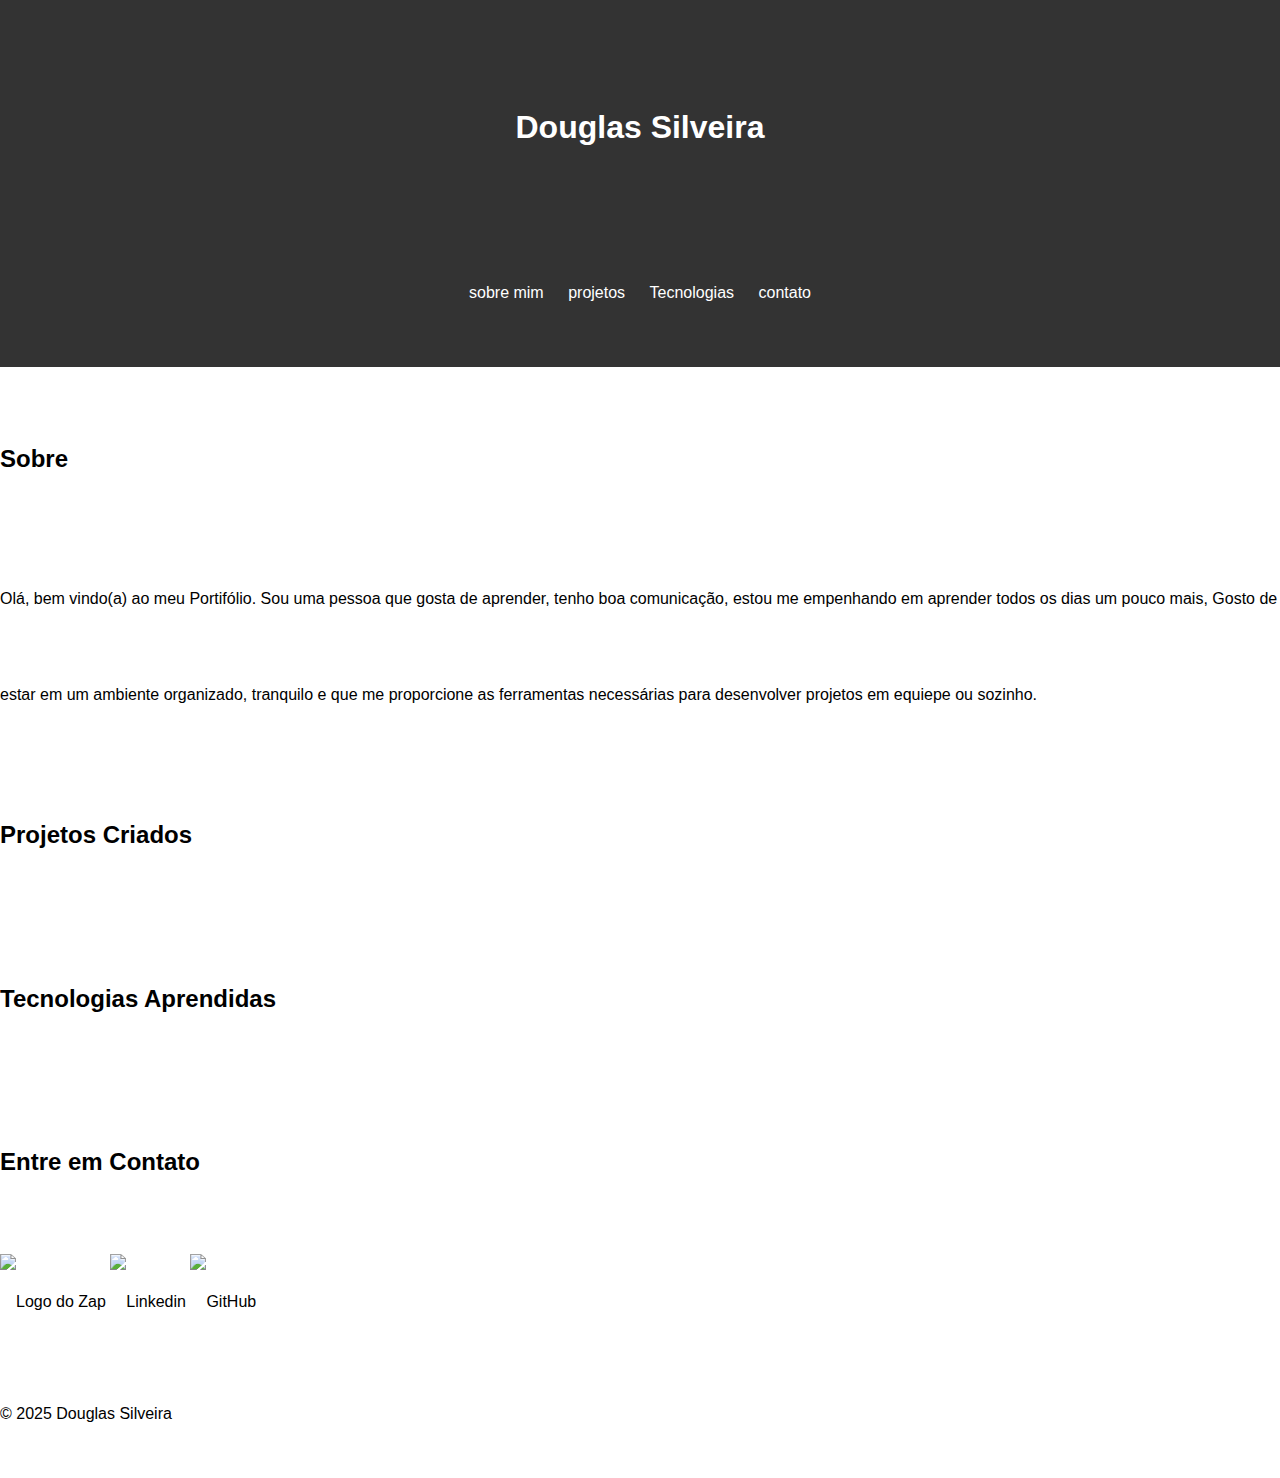
==== index.html @ 1324186b "Portifolio Html" ====
<!DOCTYPE html>
   <html lang="pt-br">
   <head>
      <meta charset="UTF-8">
      <meta name="viewport" content="width=device-width, initial-scale=1.0">
      <title>Meu Portifólio</title>
      <link rel="stylesheet" href="./style.css">
   </head>
      <body>
       <header>
          <h1>Douglas Silveira</h1>
           <nav class="sobre">
            <ul>
             <li><a href="#sobre">sobre mim</a></li>
             <li><a href="#Projetos">projetos</a></li>
             <li><a href="#Tecnologias">Tecnologias</a></li>
             <li><a href="#Contato">contato</a></li>
            </ul>
          </nav>
       </header> 
    <main>
            <!-- Sobre Mim -->
      <section id="sobre"> 
        <div class="sobre" alt="sobre-mim">
         <h2> Sobre </h2>
         <p> Olá, bem vindo(a) ao meu Portifólio.
             Sou uma pessoa que gosta de aprender, tenho boa comunicação,
             estou me empenhando em aprender todos os dias um pouco mais,
             Gosto de estar em um ambiente organizado, tranquilo e que me proporcione 
             as ferramentas necessárias para desenvolver projetos em equiepe ou sozinho.</p>
        </div>
      </section>

             <!--Projetos-->
      <section id="projetos"> 
        <div class="projetos" alt="Projetos">
         <h2> Projetos Criados </h2>
         <p> </p>
        </div>
      </section>

      <!--Tecnologias Aprendidas-->
      <section>
        <div>
          <h2> Tecnologias Aprendidas </h2>
          <p> </p>
        </div>
      </section>

      <!--Formulario e Contato-->
      <section id="Contato">
        <div class="Contato" alt="Contato">

          <h2> Entre em Contato</h2>
          <a href="https://Link Zap"></a>
          <img src="./ logo zap" alt="Logo do Zap">

          <a href="https://Linkedin"></a>
          <img src="./ logo linkedin" alt="Linkedin">

          <a href="https://Link GitHub"></a>
          <img src="./ logo GitHub" alt="GitHub">

        </div>
      </section>
    </main>

    <footer>
      <p>&copy; 2025 Douglas Silveira</p>
  </footer>

</body>

</html>
---- style.css ----
body {
    font-family: Arial, sans-serif;
    line-height: 6;
    margin: 0;
    padding: 0;
}
header {
    background: #333;
    color: #fff;
    padding: 10px;
    text-align: center;
}
nav ul {
    list-style: none;
    padding: 0;
}
nav ul li {
    display: inline;
    margin: 0 10px;
}
nav ul li a {
    color: #fff;
    text-decoration: none;
}
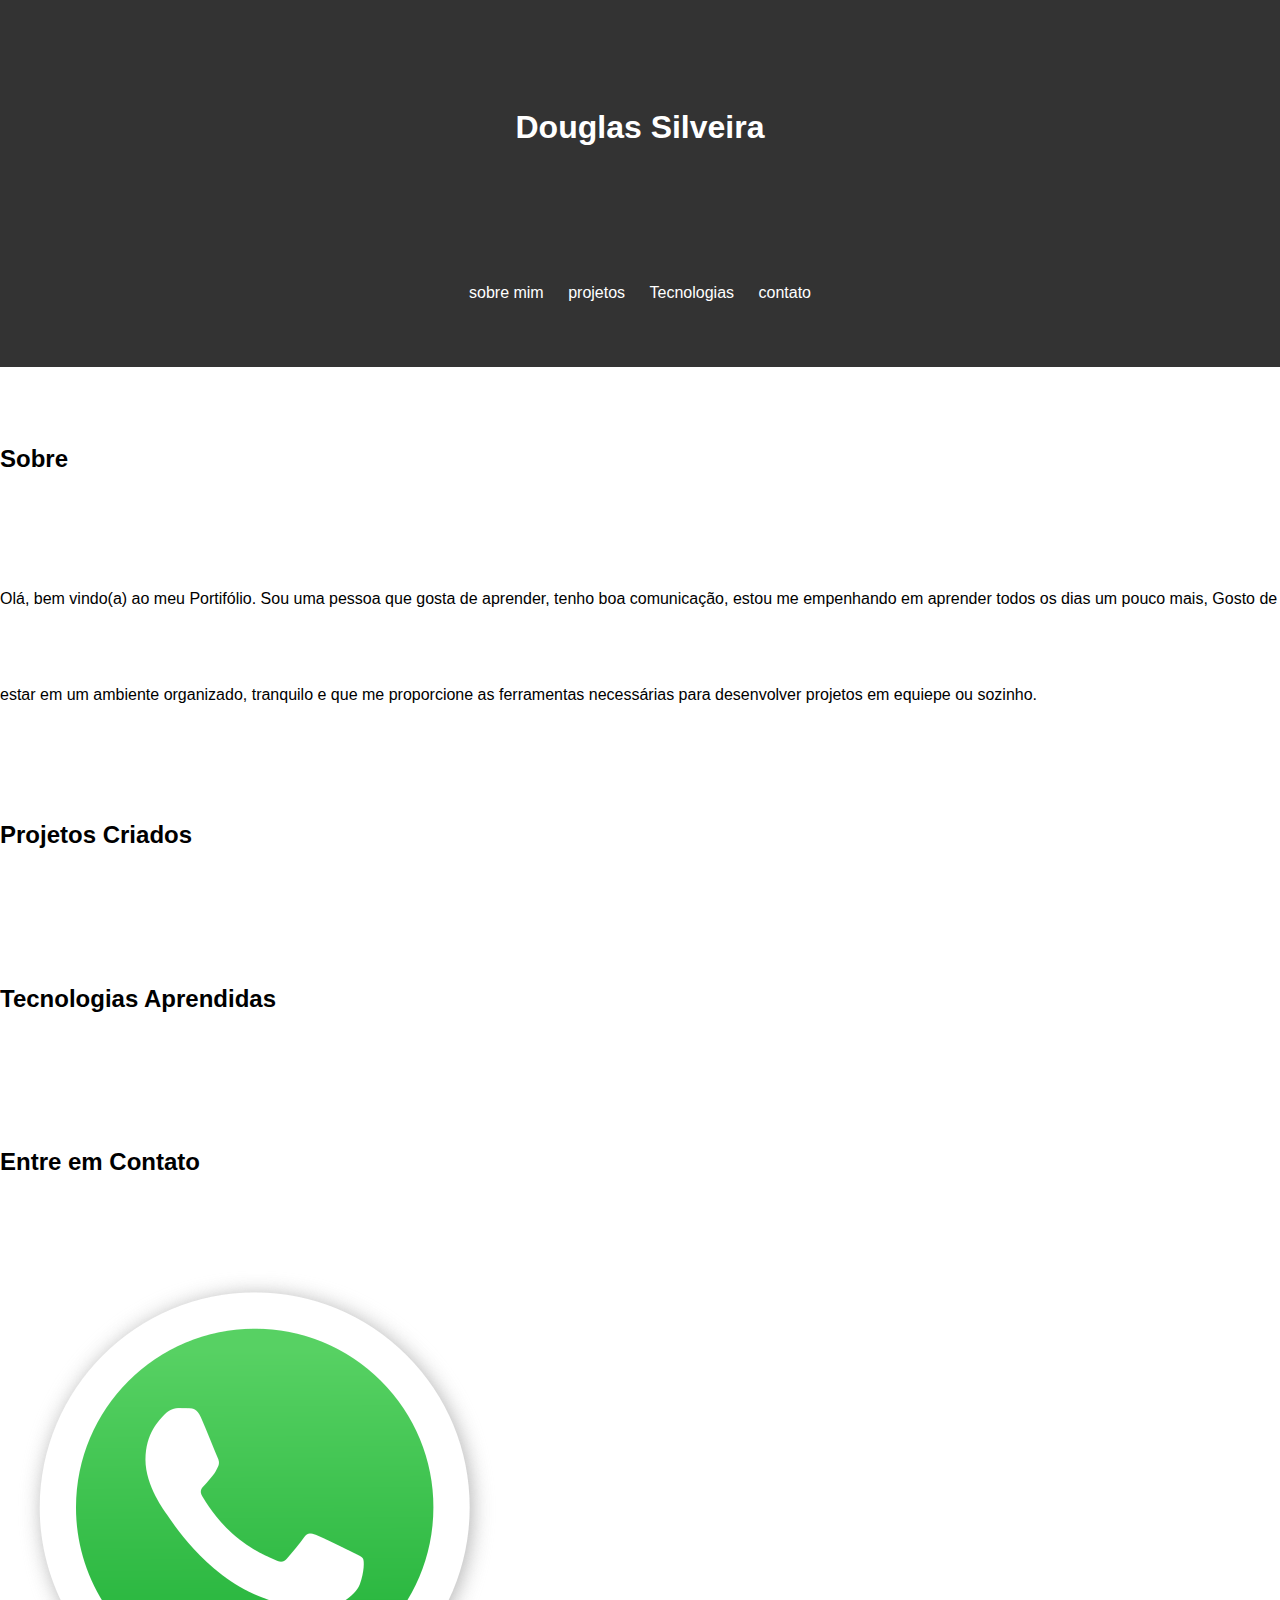
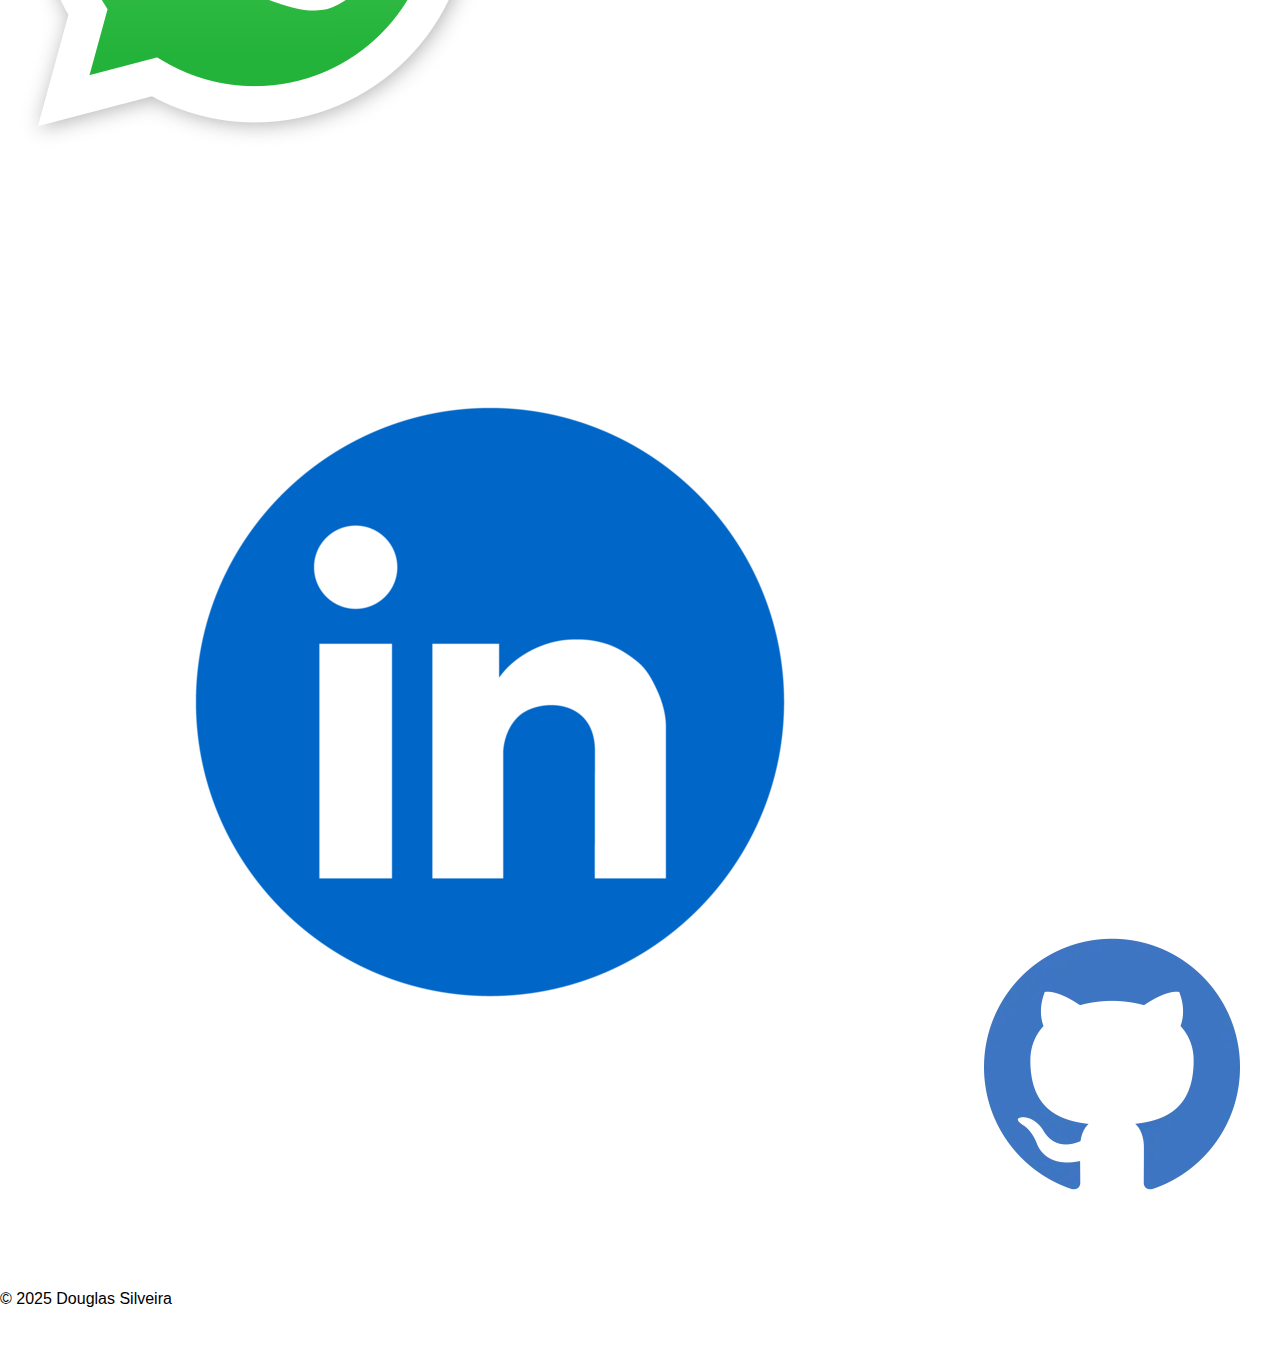
==== commit 55d2b359: "Atualização 0.1 HTML" ====
--- a/index.html
+++ b/index.html
@@ -7,9 +7,11 @@
       <link rel="stylesheet" href="./style.css">
    </head>
       <body>
+
+        <!--Cabeçalho-->
        <header>
           <h1>Douglas Silveira</h1>
-           <nav class="sobre">
+           <nav class="Titulo"alt="Titulo">
             <ul>
              <li><a href="#sobre">sobre mim</a></li>
              <li><a href="#Projetos">projetos</a></li>
@@ -18,6 +20,7 @@
             </ul>
           </nav>
        </header> 
+       
     <main>
             <!-- Sobre Mim -->
       <section id="sobre"> 
@@ -41,28 +44,29 @@
 
       <!--Tecnologias Aprendidas-->
       <section>
-        <div>
+        <div class="Tecnologias" alt="Tecnologias">
           <h2> Tecnologias Aprendidas </h2>
           <p> </p>
         </div>
       </section>
 
-      <!--Formulario e Contato-->
+      <!--Contato-->
       <section id="Contato">
         <div class="Contato" alt="Contato">
 
           <h2> Entre em Contato</h2>
           <a href="https://Link Zap"></a>
-          <img src="./ logo zap" alt="Logo do Zap">
+          <img src="./IMG/whatsapp.png"alt="Logo do Zap">
 
           <a href="https://Linkedin"></a>
-          <img src="./ logo linkedin" alt="Linkedin">
+          <img src="./IMG/linkedin-logo-linkedin-icon-transparent-free-png.webp" alt="Linkedin">
 
           <a href="https://Link GitHub"></a>
-          <img src="./ logo GitHub" alt="GitHub">
+          <img src="./IMG/432516.webp"alt="GitHub">
 
         </div>
       </section>
+
     </main>
 
     <footer>
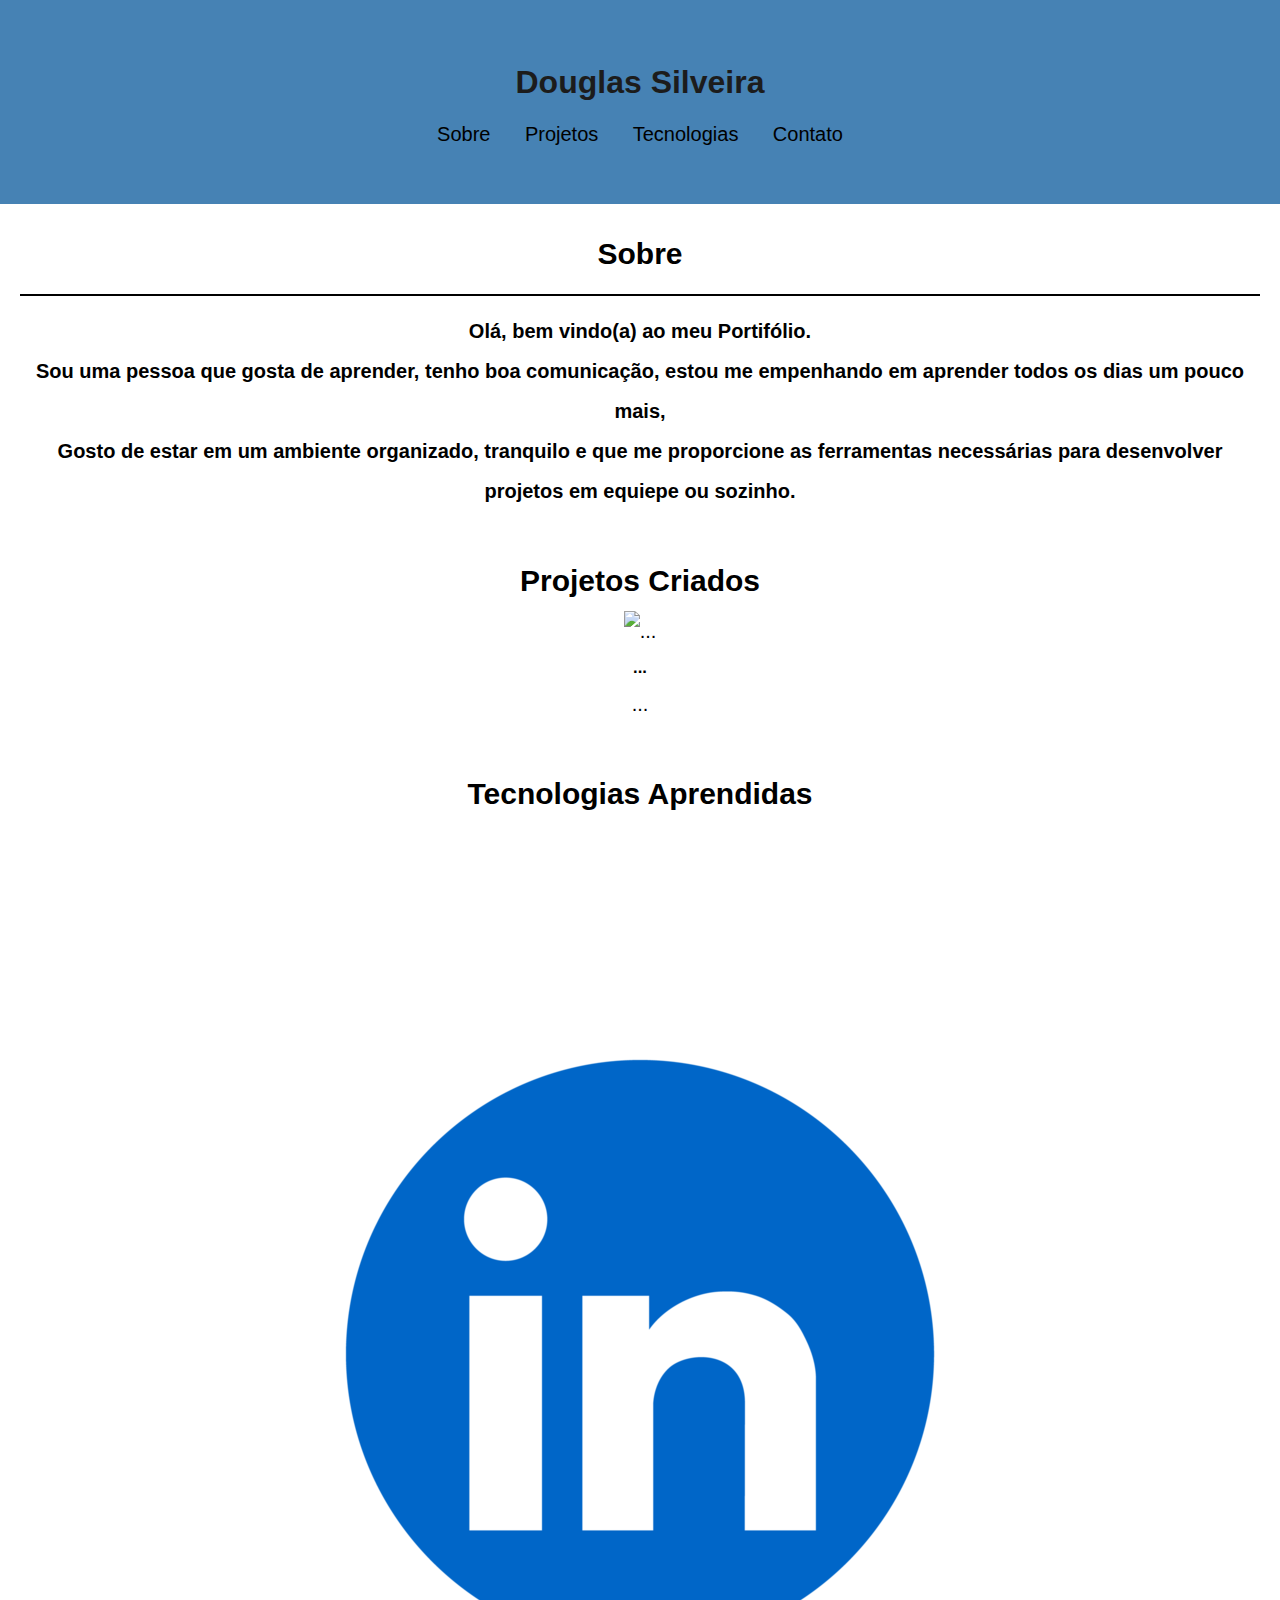
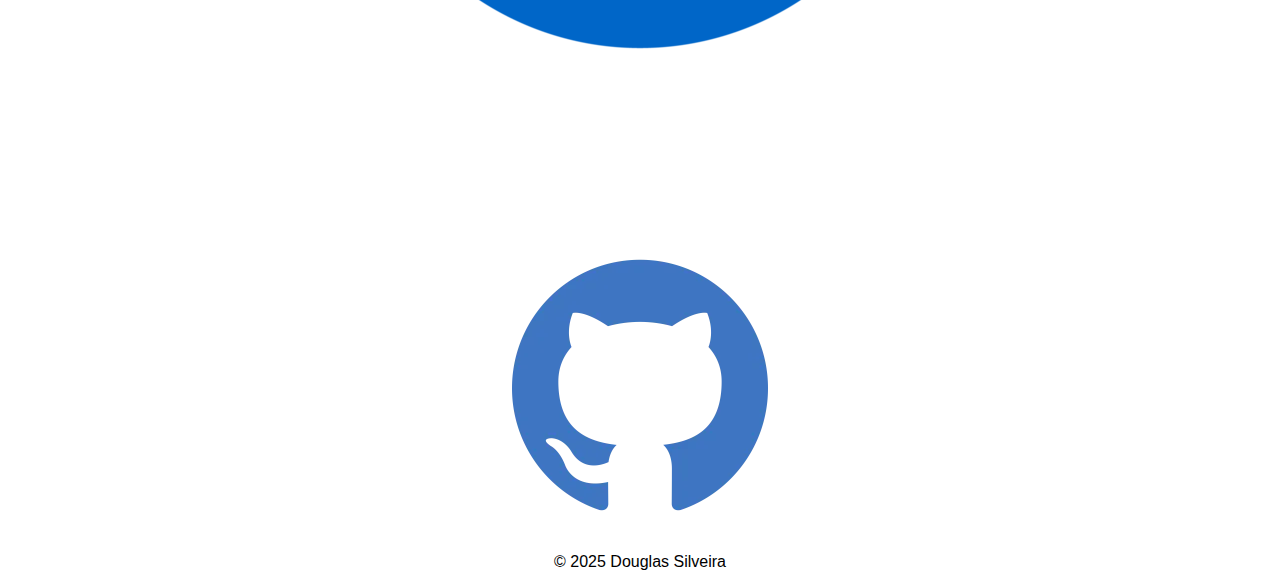
==== commit eeeda15f: "ALTERAÇÕES CSS" ====
--- a/index.html
+++ b/index.html
@@ -9,27 +9,27 @@
       <body>
 
         <!--Cabeçalho-->
-       <header>
+        <header>
           <h1>Douglas Silveira</h1>
-           <nav class="Titulo"alt="Titulo">
+           <nav>
             <ul>
-             <li><a href="#sobre">sobre mim</a></li>
-             <li><a href="#Projetos">projetos</a></li>
+             <li><a href="#Sobre">Sobre</a></li>
+             <li><a href="#Projetos">Projetos</a></li>
              <li><a href="#Tecnologias">Tecnologias</a></li>
-             <li><a href="#Contato">contato</a></li>
+             <li><a href="#Contato">Contato</a></li>
             </ul>
-          </nav>
-       </header> 
-       
+           </nav>
+        </header>  
+
+      <!-- Sobre Mim -->
     <main>
-            <!-- Sobre Mim -->
       <section id="sobre"> 
         <div class="sobre" alt="sobre-mim">
          <h2> Sobre </h2>
-         <p> Olá, bem vindo(a) ao meu Portifólio.
-             Sou uma pessoa que gosta de aprender, tenho boa comunicação,
-             estou me empenhando em aprender todos os dias um pouco mais,
-             Gosto de estar em um ambiente organizado, tranquilo e que me proporcione 
+         <p class="p"> Olá, bem vindo(a) ao meu Portifólio.</p>
+         <p> Sou uma pessoa que gosta de aprender, tenho boa comunicação,
+             estou me empenhando em aprender todos os dias um pouco mais,</p>
+         <p> Gosto de estar em um ambiente organizado, tranquilo e que me proporcione 
              as ferramentas necessárias para desenvolver projetos em equiepe ou sozinho.</p>
         </div>
       </section>
@@ -40,6 +40,15 @@
          <h2> Projetos Criados </h2>
          <p> </p>
         </div>
+
+        <div class="carousel-item">
+          <img src="..." alt="...">
+          <div class="carousel-caption d-none d-md-block">
+            <h5>...</h5>
+            <p>...</p>
+          </div>
+        </div>
+          
       </section>
 
       <!--Tecnologias Aprendidas-->
@@ -50,18 +59,15 @@
         </div>
       </section>
 
+
       <!--Contato-->
       <section id="Contato">
         <div class="Contato" alt="Contato">
 
-          <h2> Entre em Contato</h2>
-          <a href="https://Link Zap"></a>
-          <img src="./IMG/whatsapp.png"alt="Logo do Zap">
-
-          <a href="https://Linkedin"></a>
+          <a href="https://www.linkedin.com/in/douglas-a-silveira"></a>
           <img src="./IMG/linkedin-logo-linkedin-icon-transparent-free-png.webp" alt="Linkedin">
 
-          <a href="https://Link GitHub"></a>
+          <a href="https://github.com/DouglasSilveira22"></a>
           <img src="./IMG/432516.webp"alt="GitHub">
 
         </div>
--- a/style.css
+++ b/style.css
@@ -1,24 +1,66 @@
-body {
-    font-family: Arial, sans-serif;
-    line-height: 6;
-    margin: 0;
-    padding: 0;
-}
-header {
-    background: #333;
-    color: #fff;
-    padding: 10px;
+ * { margin: 0;
+    padding: 0; }
+
+  body {
+   font-family: Arial, sans-serif;    
+   line-height: 2;
+   height: 100vh;
+   width: 100vw;
+  }
+
+  header {
+  background-color: #4682B4;
+  color: #1C1C1C;
+  padding: 50px;
+  text-align: center;
+  font-family: 50px;
+  }
+  
+  nav ul {
+   list-style:none;
+   padding: 0;
+  }
+  
+  nav ul li {
+   display: inline;
+   margin: 15px;
+  }
+  nav a {
+   color: #000000;
+   text-decoration: none;
+   font-size: 20px;
+   }
+
+  section {
+   padding: 20px;
+   text-align: center;
+   font-size: 20px;
+  }
+
+  .sobre h2 {
+   border-bottom: 2px solid black;
+   padding-bottom: 10px;
+   text-align: center;
+  }
+
+  .p {
+    margin-top: 15px;
+  }
+
+  .sobre p {
+   display: flex;
+   font-weight: bold;
+   justify-content: center;
+  }
+
+
+  .contato img{
+   display: flex;
+   text-align: center;
+
+  }
+
+  footer {
+    
     text-align: center;
-}
-nav ul {
-    list-style: none;
-    padding: 0;
-}
-nav ul li {
-    display: inline;
-    margin: 0 10px;
-}
-nav ul li a {
-    color: #fff;
-    text-decoration: none;
-}+  }